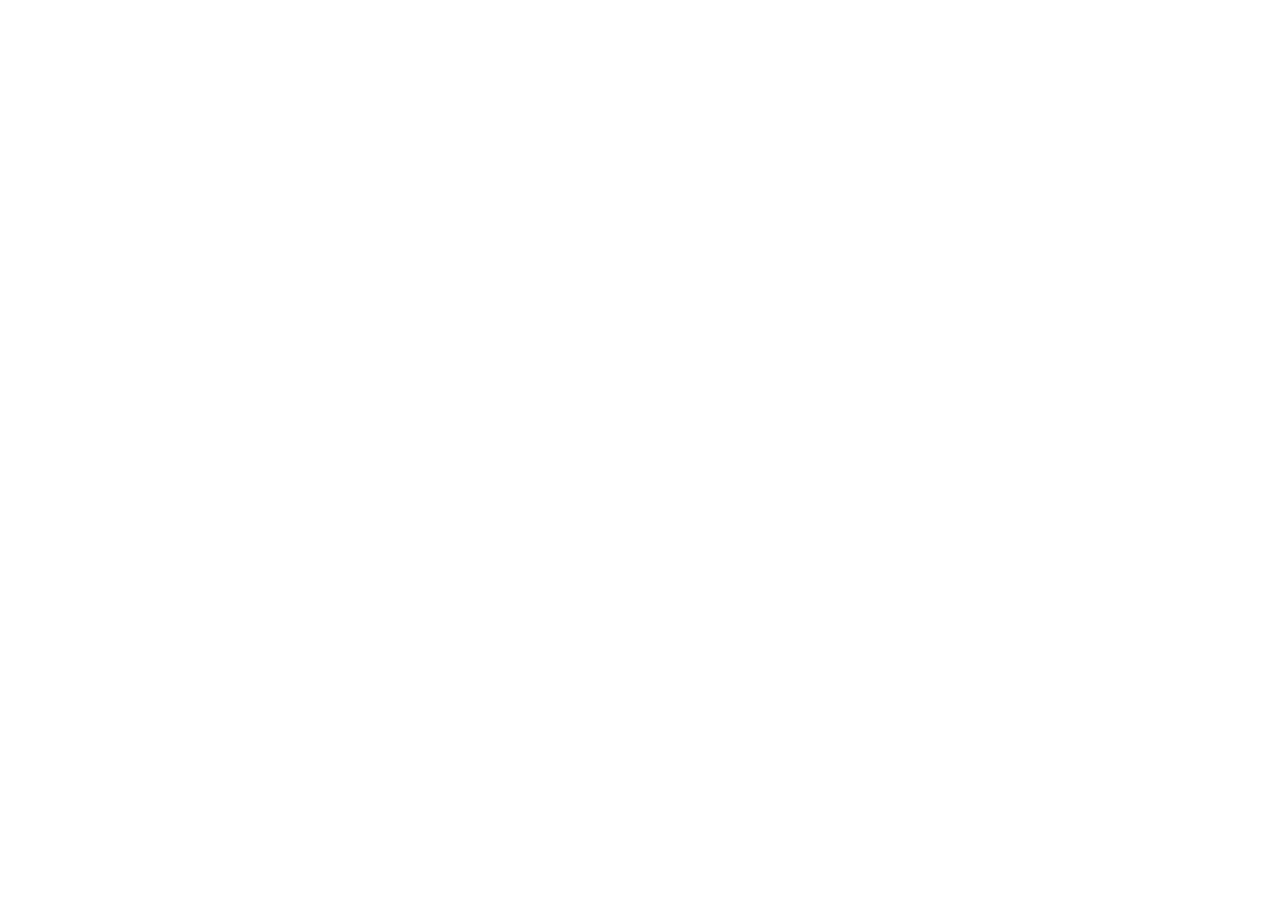
==== index.html @ a8bd24a7 "ramas" ====
<!DOCTYPE html>
<html lang="en">
<head>
    <meta charset="UTF-8">
    <meta name="viewport" content="width=device-width, initial-scale=1.0">
    <title>ECMA SCRIPT</title>
</head>
<body>
    
</body>
</html>
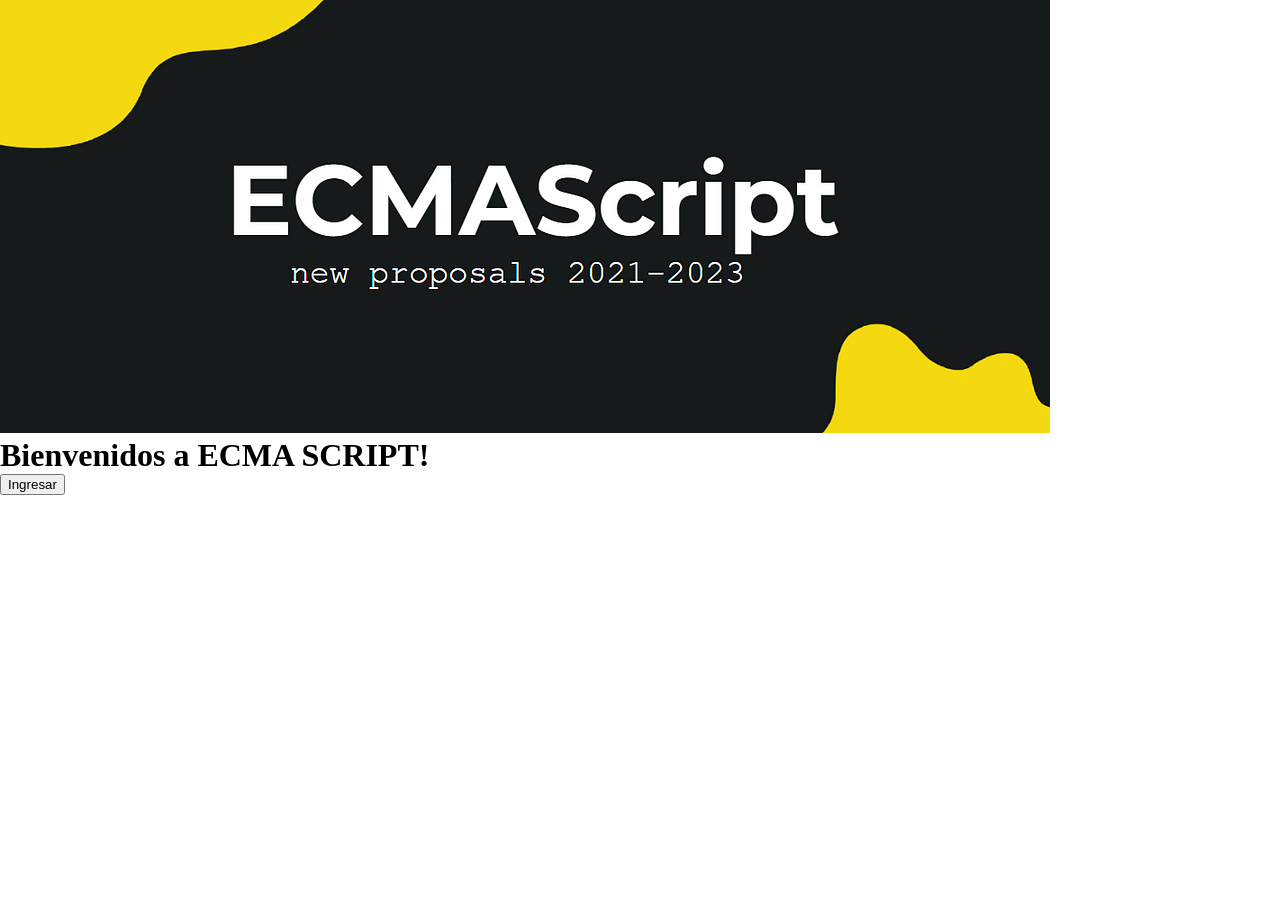
==== commit 5a931201: "feat: :sparkles: create folder and first page create folder multimedia and first page in html  By @V" ====
--- a/index.html
+++ b/index.html
@@ -4,8 +4,14 @@
     <meta charset="UTF-8">
     <meta name="viewport" content="width=device-width, initial-scale=1.0">
     <title>ECMA SCRIPT</title>
+    <link rel="stylesheet" href="./style.css">
 </head>
 <body>
+
+    <img src="./multimedia/encabezado-ecma.png" alt="encabezado">
+    <h1>Bienvenidos a ECMA SCRIPT!</h1>
+    <button type="submit" id="ingresar">Ingresar</button>
     
+  
 </body>
 </html>
--- a/style.css
+++ b/style.css
@@ -0,0 +1,4 @@
+* {
+    box-sizing: border-box;
+    margin: 0;
+}
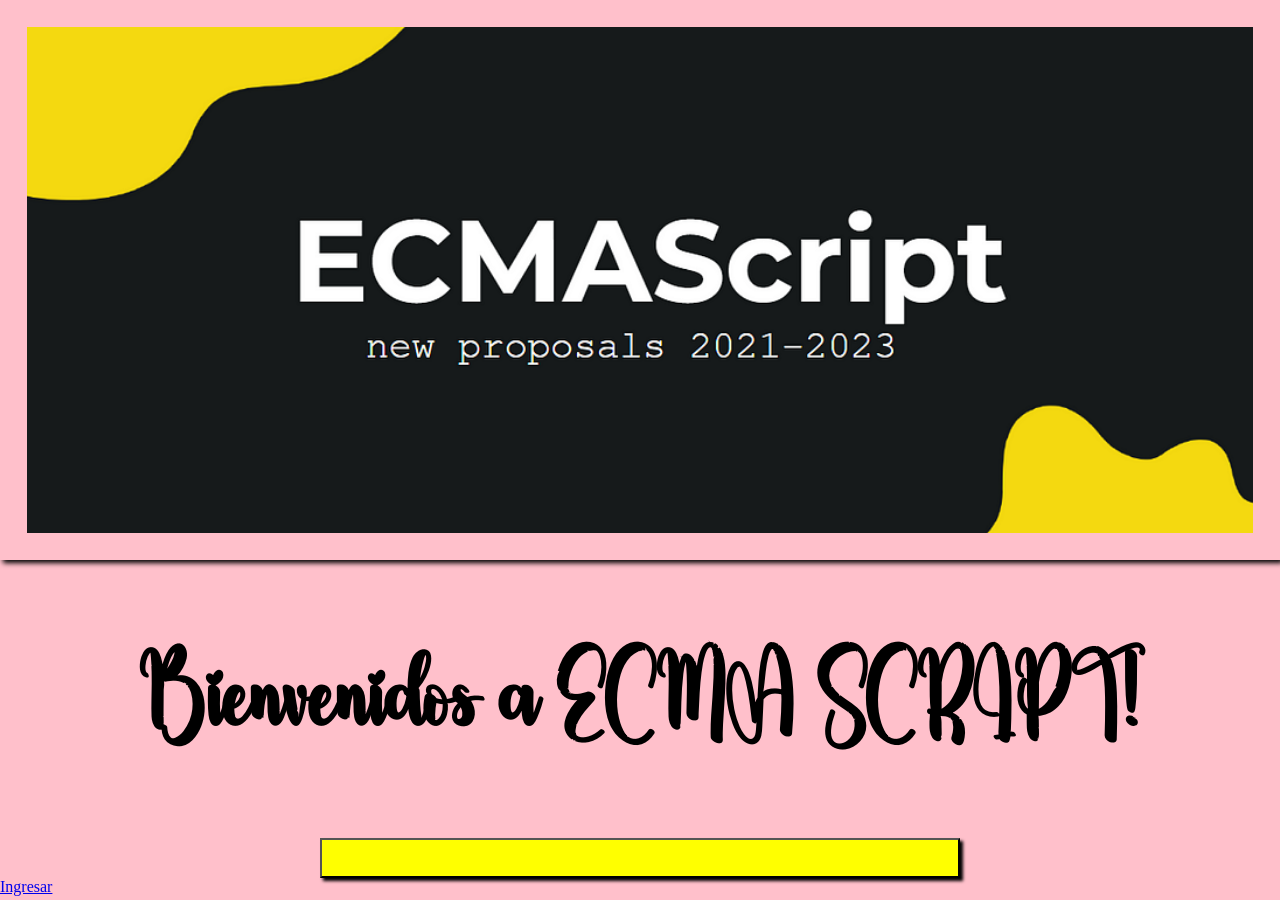
==== commit b82f7e78: "feat: :sparkles: create second page create second page in index and information  By @Valentina" ====
--- a/index.html
+++ b/index.html
@@ -10,7 +10,7 @@
 
     <img src="./multimedia/encabezado-ecma.png" alt="encabezado">
     <h1>Bienvenidos a ECMA SCRIPT!</h1>
-    <button type="submit" id="ingresar">Ingresar</button>
+    <button type="submit" id="ingresar"> </button> <a href="../html/contenido.html"> Ingresar </a></button>
     
   
 </body>
--- a/style.css
+++ b/style.css
@@ -1,4 +1,35 @@
 * {
     box-sizing: border-box;
     margin: 0;
+}
+body {
+    background-color: pink;
+    display: flex;
+    flex-direction: column;
+}
+@font-face{
+    font-family:"ornament";
+    src: url(./funetes/Simple\ Ornament.otf);
+}
+h1{
+    font-family: ornament;
+    text-align: center;
+    padding: 10vh;
+    font-size: 5rem;
+}
+body img{
+    padding: 3vh;
+    box-shadow: 3px 3px 5px #000;
+}
+button{
+    background-color: yellow;
+    padding:2vh;
+    width: 50vw;
+    margin-left: 25vw;
+    font-size: 2rem;
+    box-shadow: 3px 3px 3px #000;
+    transition: transform 2s cubic-bezier(0,1,1,0);
+}
+button:hover{
+    transform: scale(1.1);
 }
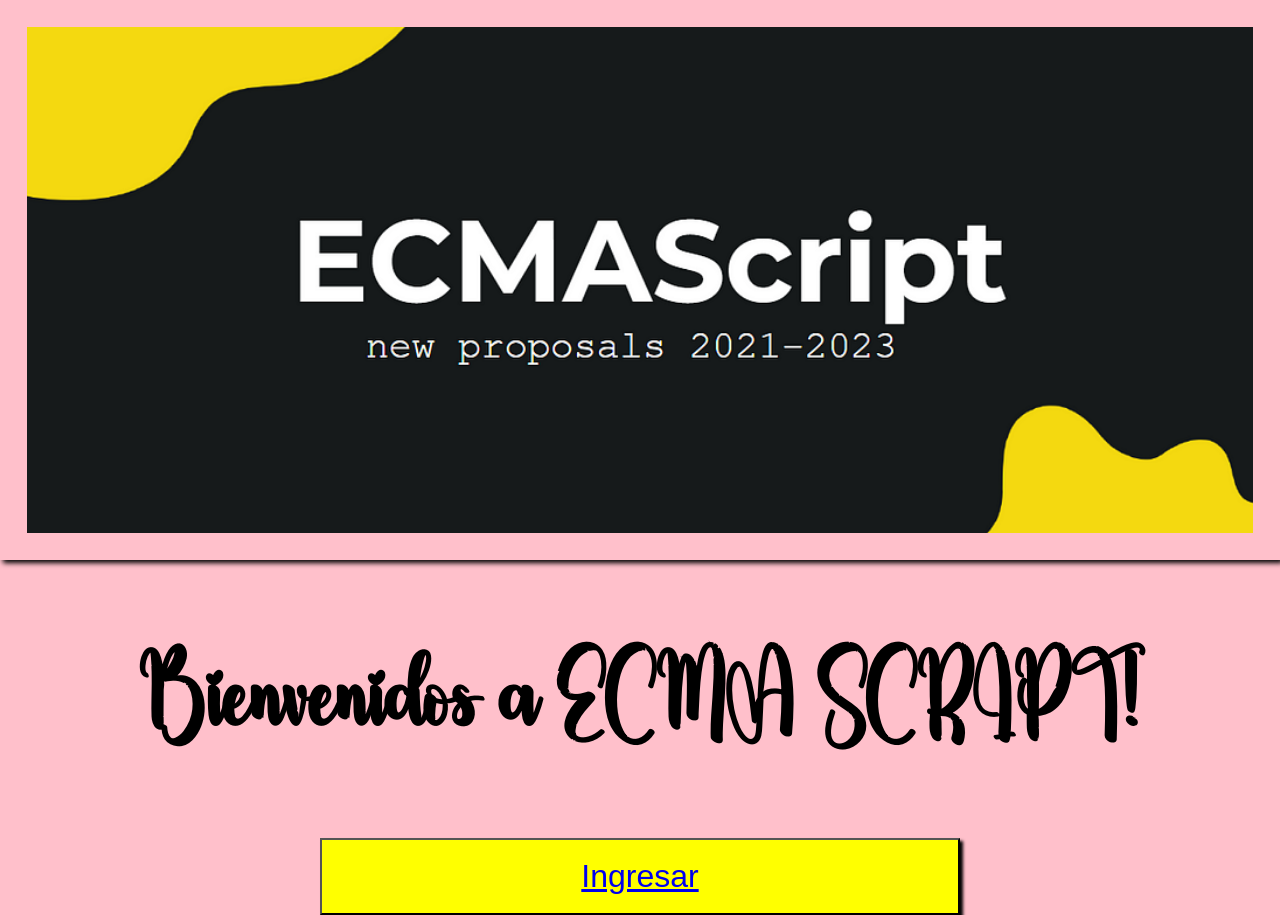
==== commit 3b9cf6f3: "contenedor" ====
--- a/index.html
+++ b/index.html
@@ -10,7 +10,7 @@
 
     <img src="./multimedia/encabezado-ecma.png" alt="encabezado">
     <h1>Bienvenidos a ECMA SCRIPT!</h1>
-    <button type="submit" id="ingresar"> </button> <a href="../html/contenido.html"> Ingresar </a></button>
+    <button type="submit" id="ingresar"><a href="../html/contenido.html"> Ingresar </a></button>
     
   
 </body>
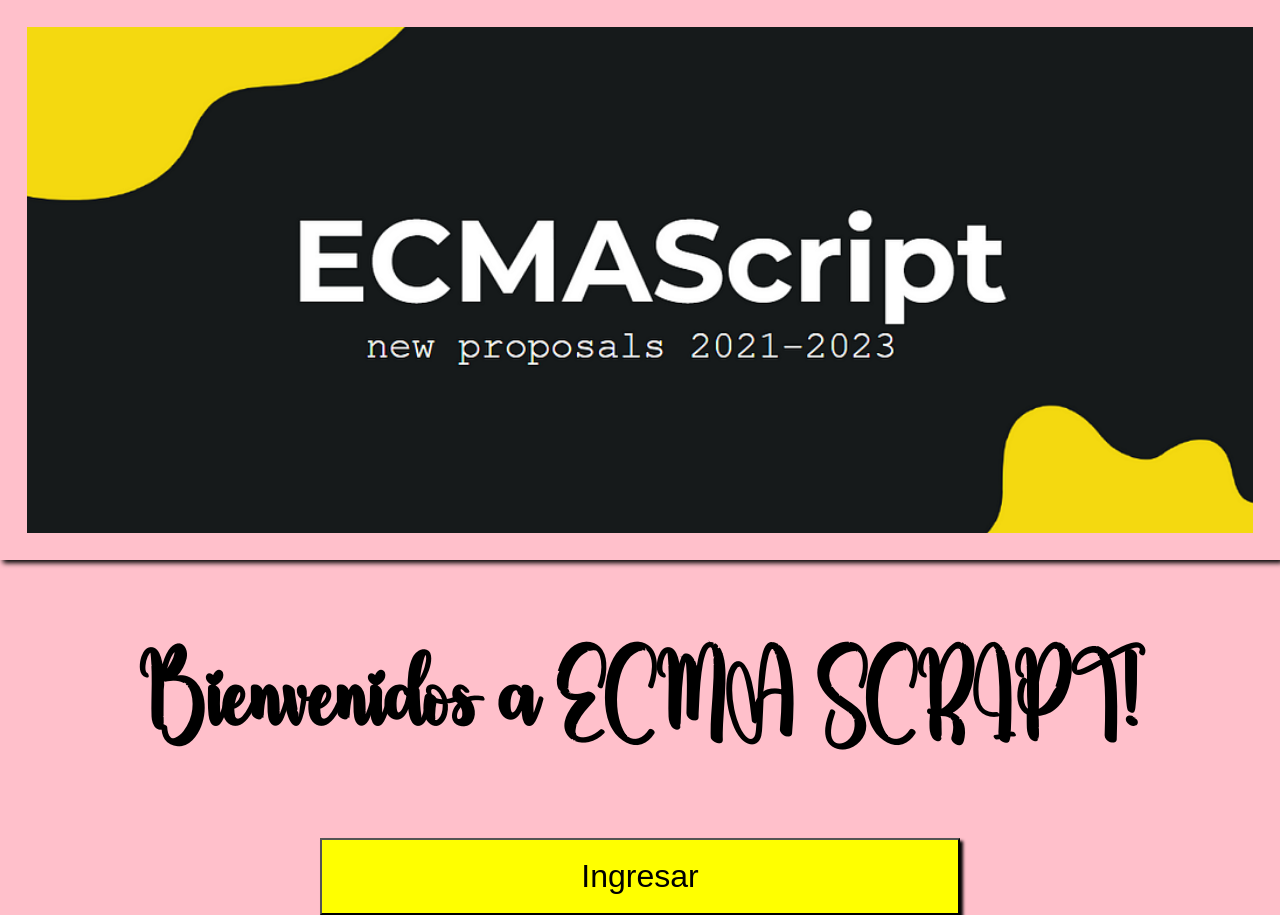
==== commit 33362fec: "link" ====
--- a/index.html
+++ b/index.html
@@ -10,8 +10,8 @@
 
     <img src="./multimedia/encabezado-ecma.png" alt="encabezado">
     <h1>Bienvenidos a ECMA SCRIPT!</h1>
-    <button type="submit" id="ingresar"><a href="../html/contenido.html"> Ingresar </a></button>
+    <button type="submit" id="ingresar"><a href="./html/contenido.html"> Ingresar </a></button>
     
   
 </body>
-</html>+</html> 
--- a/style.css
+++ b/style.css
@@ -16,6 +16,9 @@
     text-align: center;
     padding: 10vh;
     font-size: 5rem;
+    animation-name: mover;
+    animation-duration: 0.5s;
+    animation-iteration-count: 1;
 }
 body img{
     padding: 3vh;
@@ -32,4 +35,76 @@
 }
 button:hover{
     transform: scale(1.1);
+}
+
+
+table {
+    width: 100%;
+    border-collapse: collapse;
+    margin-top: 20px;
+}
+th, td {
+    border: 1px solid #747272;
+    padding: 10px;
+    text-align: left;
+}
+th {
+    background-color: #d810b7;
+    color: white;
+}
+tr:nth-child(even) {
+    background-color: #f9f9f9;
+}
+contenedor{
+    display:flex;
+    flex-direction: column;
+}
+
+.ecma,.ecma2,.ecma3,.ecma4{
+    box-shadow: 0px 3px 3px #000;
+    margin: 5vh;
+    height: 30vh;
+    display: flex;
+    align-items: center;
+}
+.titulo{
+    margin: 0;
+}
+p{
+    padding: 5vh;
+}
+a{
+    text-decoration: none;
+    color: black;
+}
+.funcion{
+    display: flex;
+    flex-direction: column;
+}
+footer{
+    margin-left: 30%;
+    margin-bottom: 10%;
+    width: 50%;
+    box-shadow: 3px 3px 3px #000;
+}
+@keyframes mover{
+    0%{
+        transform: translateX(0);
+        opacity: 1;
+    }
+    100%{
+        transform: translateX(100px);
+        opacity: 0;
+    }
+}
+
+@media(max-width:800px){
+    h1{
+        margin-top: 10vh;
+        font-size: 2rem;
+    }
+    button{
+        padding: 1vh;
+        font-size: 1rem;
+    }
 }
